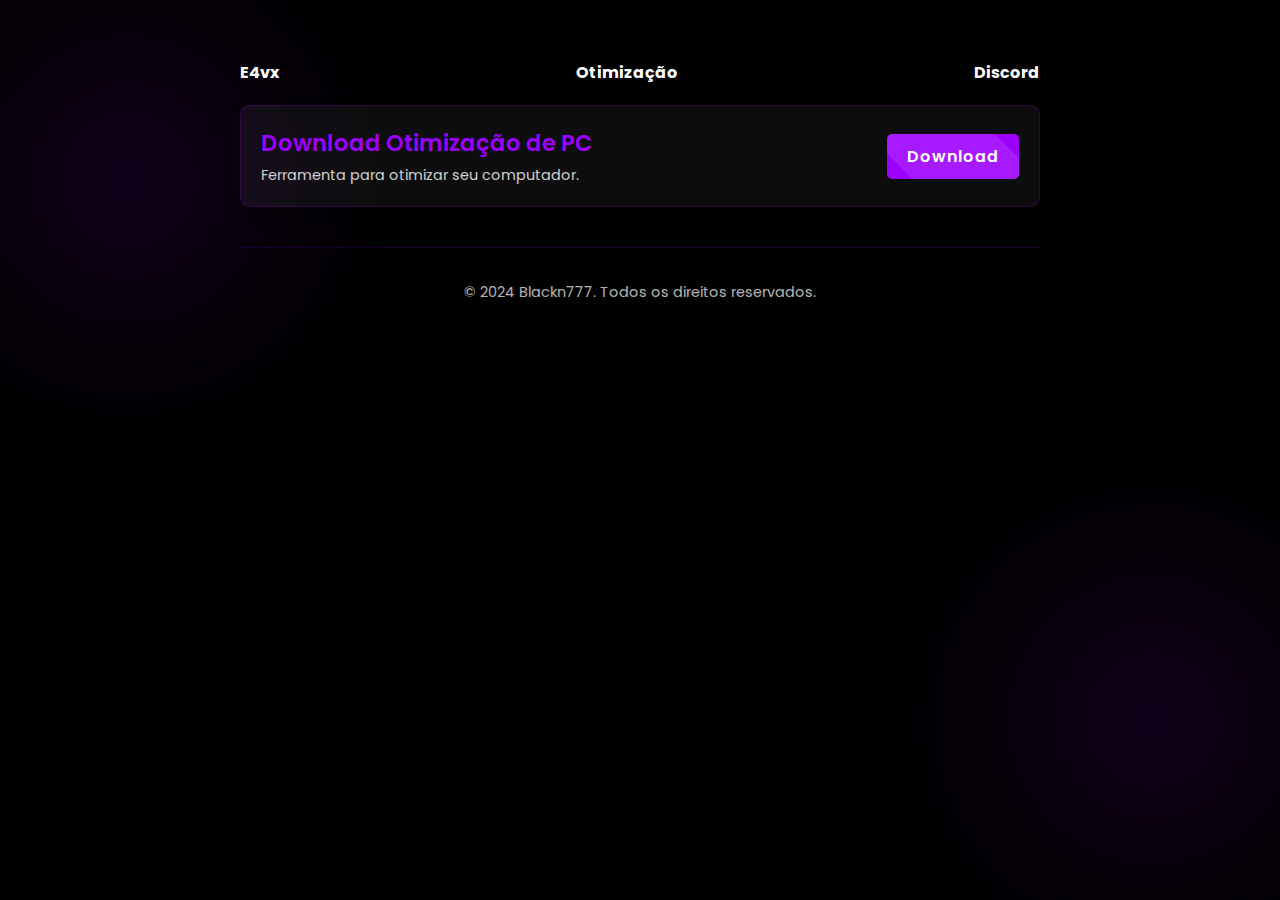
==== otimizacao.html @ 9302ef56 "Create otimizacao.html" ====
<!DOCTYPE html>
<html lang="pt-br">

<head>
    <meta charset="UTF-8">
    <meta name="viewport" content="width=device-width, initial-scale=1.0">
    <link href="https://fonts.googleapis.com/css2?family=Poppins:wght@400;600&display=swap" rel="stylesheet">
    <link rel="stylesheet" href="styles.css">
    <style>
        :root {
            --bg-color: #000000;
            --text-color: #ffffff;
            --accent-color: #9d00ff;
            --hover-color: #bf00ff;
            --card-bg: rgba(255, 255, 255, 0.05);
        }

        body, html {
            margin: 0;
            padding: 0;
            font-family: 'Poppins', sans-serif;
            background-color: var(--bg-color);
            color: var(--text-color);
            background-image: 
                radial-gradient(circle at 10% 20%, rgba(157, 0, 255, 0.1) 0%, transparent 20%),
                radial-gradient(circle at 90% 80%, rgba(157, 0, 255, 0.1) 0%, transparent 20%);
            background-attachment: fixed;
        }

        .nav-tabs {
            display: flex;
            justify-content: space-between;
            align-items: center;
            list-style: none;
            padding: 0;
            margin: 20px 0; /* Espaço acima e abaixo */
        }

        .nav-tabs li {
            margin-right: 20px;
        }

        .nav-tabs li:last-child {
            margin-right: 0;
        }

        .nav-tabs a {
            text-decoration: none;
            color: var(--text-color);
            font-weight: bold;
            transition: color 0.3s ease;
        }

        .nav-tabs a:hover {
            color: var(--accent-color);
        }

        .container {
            max-width: 800px;
            margin: 0 auto;
            padding: 40px 20px;
        }

        .emulator-list {
            display: flex;
            flex-direction: column;
            gap: 20px;
        }

        .emulator-card {
            background-color: var(--card-bg);
            border-radius: 10px;
            padding: 20px;
            display: flex;
            justify-content: space-between;
            align-items: center;
            transition: transform 0.3s ease, box-shadow 0.3s ease;
            animation: fadeIn 0.5s ease-out;
            border: 1px solid rgba(157, 0, 255, 0.2);
        }

        .emulator-card:hover {
            transform: translateY(-5px);
            box-shadow: 0 5px 15px rgba(157, 0, 255, 0.3);
        }

        .emulator-info h3 {
            margin: 0;
            color: var(--accent-color);
        }

        .emulator-info p {
            margin: 5px 0 0;
            font-size: 0.9em;
            opacity: 0.8;
        }

        .download-btn {
            background-color: var(--accent-color);
            color: var(--text-color);
            text-decoration: none;
            padding: 10px 20px;
            border-radius: 5px;
            transition: background-color 0.3s ease, transform 0.3s ease;
            position: relative;
            overflow: hidden;
        }

        .download-btn:before {
            content: '';
            position: absolute;
            top: -50%;
            left: -50%;
            width: 200%;
            height: 200%;
            background: rgba(255, 255, 255, 0.1);
            transform: rotate(45deg);
            transition: all 0.3s;
        }

        .download-btn:hover:before {
            top: -100%;
            left: -100%;
        }

        .download-btn:hover {
            background-color: var(--hover-color);
            transform: scale(1.05);
        }

        .footer {
            text-align: center;
            margin-top: 40px;
            font-size: 0.9em;
            opacity: 0.7;
        }

        @keyframes fadeIn {
            from {
                opacity: 0;
                transform: translateY(20px);
            }
            to {
                opacity: 1;
                transform: translateY(0);
            }
        }

        @media (max-width: 600px) {
            .emulator-card {
                flex-direction: column;
                text-align: center;
            }

            .download-btn {
                margin-top: 15px;
            }
        }
    </style>
</head>

<body>
    <div class="container">
        <!-- Barra de Navegação -->
        <ul class="nav-tabs">
            <li><a href="index.html#e4vx">E4vx</a></li>
            <li><a href="otimizacao.html#otimizacao">Otimização</a></li>
            <li><a href="index.html#discord">Discord</a></li>
        </ul>

        <div class="emulator-list">
            <div class="emulator-card">
                <div class="emulator-info">
                    <h3>Download Otimização de PC</h3>
                    <p>Ferramenta para otimizar seu computador.</p>
                </div>
                <a href="https://drive.google.com/file/d/1_h3hxbaZHML2WN4ETcPIG2U7jtEWJM4s/view?usp=drive_link" class="download-btn" target="_blank">Download</a>
            </div>
        </div>

        <div class="footer">
            <p>© 2024 Blackn777. Todos os direitos reservados.</p>
        </div>
    </div>
</body>

</html>
---- styles.css ----
@import url('https://fonts.googleapis.com/css2?family=Orbitron:wght@400;500;700&display=swap');

:root {
    --bg-color: #000000;
    --text-color: #ffffff;
    --accent-color: #9d00ff;
    --hover-color: #bf00ff;
    --card-bg: rgba(255, 255, 255, 0.05);
    --card-border: rgba(157, 0, 255, 0.2);
    --glow-color: rgba(157, 0, 255, 0.5);
}

body, html {
    margin: 0;
    padding: 0;
    font-family: 'Orbitron', sans-serif;
    background-color: var(--bg-color);
    color: var(--text-color);
    background-image: 
        radial-gradient(circle at 10% 20%, var(--glow-color) 0%, transparent 20%),
        radial-gradient(circle at 90% 80%, var(--glow-color) 0%, transparent 20%);
    background-attachment: fixed;
    min-height: 100vh;
}

.container {
    max-width: 800px;
    margin: 0 auto;
    padding: 40px 20px;
}

h1 {
    text-align: center;
    color: var(--accent-color);
    margin-bottom: 40px;
    font-size: 3em;
    font-weight: 700;
    letter-spacing: 2px;
    text-transform: uppercase;
    position: relative;
}

.emulator-list {
    display: flex;
    flex-direction: column;
    gap: 20px;
}

.emulator-card {
    background-color: var(--card-bg);
    border-radius: 15px;
    padding: 25px;
    display: flex;
    justify-content: space-between;
    align-items: center;
    transition: all 0.3s ease;
    animation: fadeIn 0.5s ease-out, pulse 3s infinite;
    border: 1px solid var(--card-border);
    box-shadow: 0 5px 15px rgba(0, 0, 0, 0.2);
    position: relative;
    overflow: hidden;
}

.emulator-card::before {
    content: '';
    position: absolute;
    top: -50%;
    left: -50%;
    width: 200%;
    height: 200%;
    background: radial-gradient(circle, var(--glow-color) 0%, transparent 70%);
    opacity: 0;
    transition: opacity 0.3s ease;
}

.emulator-card:hover::before {
    opacity: 1;
}

.emulator-card:hover {
    transform: translateY(-5px) scale(1.02);
    box-shadow: 0 10px 20px rgba(157, 0, 255, 0.3);
    border-color: var(--accent-color);
}

.emulator-info h3 {
    margin: 0;
    color: var(--accent-color);
    font-size: 1.4em;
    font-weight: 600;
}

.emulator-info p {
    margin: 8px 0 0;
    font-size: 0.95em;
    opacity: 0.8;
}

.download-btn {
    background-color: var(--accent-color);
    color: var(--text-color);
    text-decoration: none;
    padding: 12px 25px;
    border-radius: 50px;
    font-weight: 600;
    letter-spacing: 1px;
    transition: all 0.3s ease;
    position: relative;
    overflow: hidden;
    display: inline-block;
}

.download-btn:before {
    content: '';
    position: absolute;
    top: -50%;
    left: -50%;
    width: 200%;
    height: 200%;
    background: rgba(255, 255, 255, 0.1);
    transform: rotate(45deg);
    transition: all 0.3s;
}

.download-btn:hover:before {
    top: -100%;
    left: -100%;
}

.download-btn:hover {
    background-color: var(--hover-color);
    transform: scale(1.05);
    box-shadow: 0 0 20px var(--glow-color);
}

.footer {
    text-align: center;
    margin-top: 60px;
    font-size: 0.9em;
    opacity: 0.7;
    border-top: 1px solid var(--card-border);
    padding-top: 20px;
}

@keyframes glow {
    from {
        text-shadow: 0 0 5px var(--accent-color), 0 0 10px var(--accent-color);
    }
    to {
        text-shadow: 0 0 10px var(--accent-color), 0 0 20px var(--accent-color), 0 0 30px var(--accent-color);
    }
}

@keyframes fadeIn {
    from {
        opacity: 0;
        transform: translateY(20px);
    }
    to {
        opacity: 1;
        transform: translateY(0);
    }
}

@keyframes pulse {
    0% {
        box-shadow: 0 0 0 0 rgba(157, 0, 255, 0.4);
    }
    70% {
        box-shadow: 0 0 0 10px rgba(157, 0, 255, 0);
    }
    100% {
        box-shadow: 0 0 0 0 rgba(157, 0, 255, 0);
    }
}

@media (max-width: 600px) {
    .emulator-card {
        flex-direction: column;
        text-align: center;
    }

    .download-btn {
        margin-top: 20px;
    }

    h1 {
        font-size: 2.5em;
    }
}
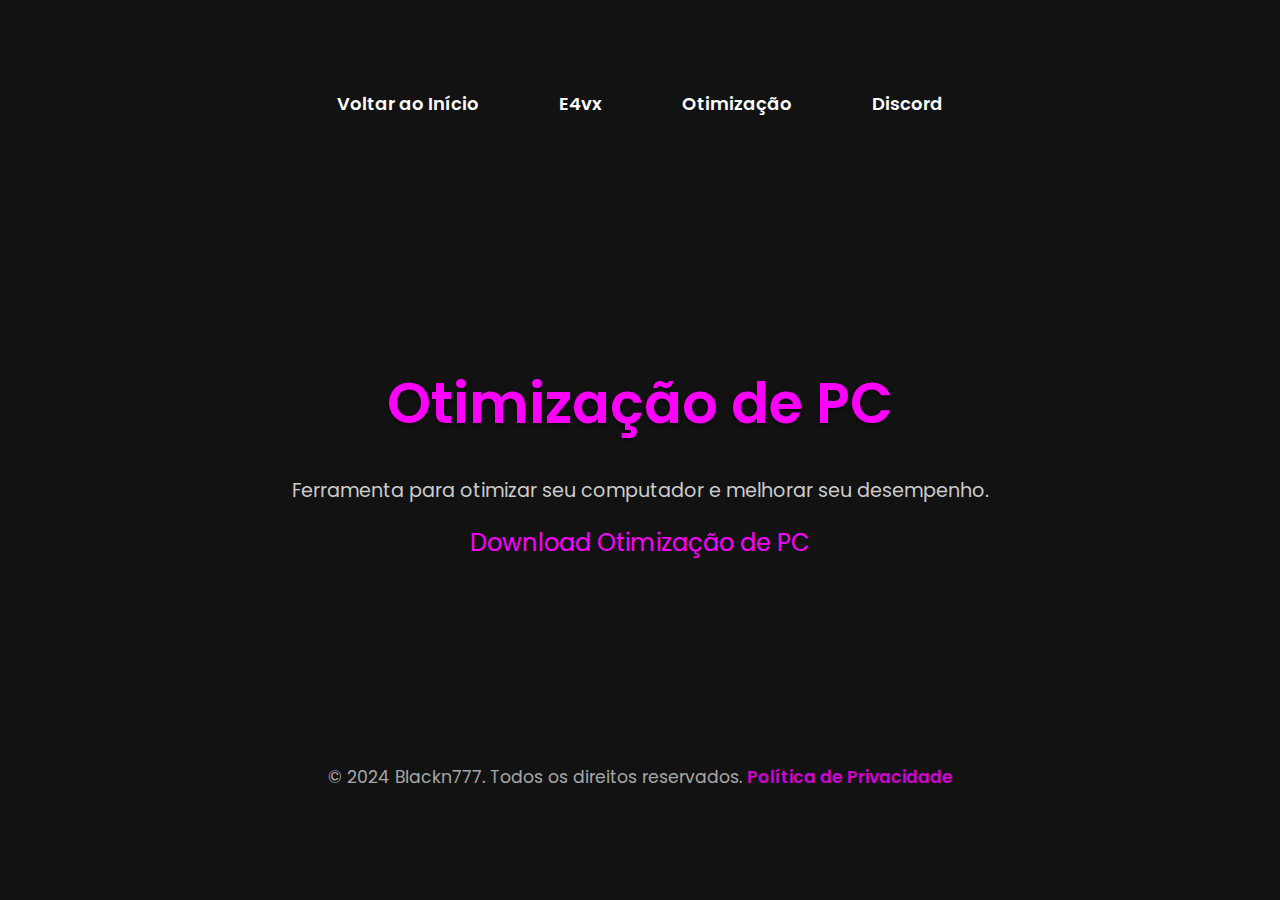
==== commit a1a9711b: "Add files via upload" ====
--- a/otimizacao.html
+++ b/otimizacao.html
@@ -1,187 +1,177 @@
-<!DOCTYPE html>
-<html lang="pt-br">
-
-<head>
-    <meta charset="UTF-8">
-    <meta name="viewport" content="width=device-width, initial-scale=1.0">
-    <link href="https://fonts.googleapis.com/css2?family=Poppins:wght@400;600&display=swap" rel="stylesheet">
-    <link rel="stylesheet" href="styles.css">
-    <style>
-        :root {
-            --bg-color: #000000;
-            --text-color: #ffffff;
-            --accent-color: #9d00ff;
-            --hover-color: #bf00ff;
-            --card-bg: rgba(255, 255, 255, 0.05);
-        }
-
-        body, html {
-            margin: 0;
-            padding: 0;
-            font-family: 'Poppins', sans-serif;
-            background-color: var(--bg-color);
-            color: var(--text-color);
-            background-image: 
-                radial-gradient(circle at 10% 20%, rgba(157, 0, 255, 0.1) 0%, transparent 20%),
-                radial-gradient(circle at 90% 80%, rgba(157, 0, 255, 0.1) 0%, transparent 20%);
-            background-attachment: fixed;
-        }
-
-        .nav-tabs {
-            display: flex;
-            justify-content: space-between;
-            align-items: center;
-            list-style: none;
-            padding: 0;
-            margin: 20px 0; /* Espaço acima e abaixo */
-        }
-
-        .nav-tabs li {
-            margin-right: 20px;
-        }
-
-        .nav-tabs li:last-child {
-            margin-right: 0;
-        }
-
-        .nav-tabs a {
-            text-decoration: none;
-            color: var(--text-color);
-            font-weight: bold;
-            transition: color 0.3s ease;
-        }
-
-        .nav-tabs a:hover {
-            color: var(--accent-color);
-        }
-
-        .container {
-            max-width: 800px;
-            margin: 0 auto;
-            padding: 40px 20px;
-        }
-
-        .emulator-list {
-            display: flex;
-            flex-direction: column;
-            gap: 20px;
-        }
-
-        .emulator-card {
-            background-color: var(--card-bg);
-            border-radius: 10px;
-            padding: 20px;
-            display: flex;
-            justify-content: space-between;
-            align-items: center;
-            transition: transform 0.3s ease, box-shadow 0.3s ease;
-            animation: fadeIn 0.5s ease-out;
-            border: 1px solid rgba(157, 0, 255, 0.2);
-        }
-
-        .emulator-card:hover {
-            transform: translateY(-5px);
-            box-shadow: 0 5px 15px rgba(157, 0, 255, 0.3);
-        }
-
-        .emulator-info h3 {
-            margin: 0;
-            color: var(--accent-color);
-        }
-
-        .emulator-info p {
-            margin: 5px 0 0;
-            font-size: 0.9em;
-            opacity: 0.8;
-        }
-
-        .download-btn {
-            background-color: var(--accent-color);
-            color: var(--text-color);
-            text-decoration: none;
-            padding: 10px 20px;
-            border-radius: 5px;
-            transition: background-color 0.3s ease, transform 0.3s ease;
-            position: relative;
-            overflow: hidden;
-        }
-
-        .download-btn:before {
-            content: '';
-            position: absolute;
-            top: -50%;
-            left: -50%;
-            width: 200%;
-            height: 200%;
-            background: rgba(255, 255, 255, 0.1);
-            transform: rotate(45deg);
-            transition: all 0.3s;
-        }
-
-        .download-btn:hover:before {
-            top: -100%;
-            left: -100%;
-        }
-
-        .download-btn:hover {
-            background-color: var(--hover-color);
-            transform: scale(1.05);
-        }
-
-        .footer {
-            text-align: center;
-            margin-top: 40px;
-            font-size: 0.9em;
-            opacity: 0.7;
-        }
-
-        @keyframes fadeIn {
-            from {
-                opacity: 0;
-                transform: translateY(20px);
-            }
-            to {
-                opacity: 1;
-                transform: translateY(0);
-            }
-        }
-
-        @media (max-width: 600px) {
-            .emulator-card {
-                flex-direction: column;
-                text-align: center;
-            }
-
-            .download-btn {
-                margin-top: 15px;
-            }
-        }
-    </style>
-</head>
-
-<body>
-    <div class="container">
-        <!-- Barra de Navegação -->
-        <ul class="nav-tabs">
-            <li><a href="index.html#e4vx">E4vx</a></li>
-            <li><a href="otimizacao.html#otimizacao">Otimização</a></li>
-            <li><a href="index.html#discord">Discord</a></li>
-        </ul>
-
-        <div class="emulator-list">
-            <div class="emulator-card">
-                <div class="emulator-info">
-                    <h3>Download Otimização de PC</h3>
-                    <p>Ferramenta para otimizar seu computador.</p>
-                </div>
-                <a href="https://drive.google.com/file/d/1_h3hxbaZHML2WN4ETcPIG2U7jtEWJM4s/view?usp=drive_link" class="download-btn" target="_blank">Download</a>
-            </div>
-        </div>
-
-        <div class="footer">
-            <p>© 2024 Blackn777. Todos os direitos reservados.</p>
-        </div>
-    </div>
-</body>
-
-</html>
+<!DOCTYPE html>
+<html lang="pt-br">
+
+<head>
+    <meta charset="UTF-8">
+    <meta name="viewport" content="width=device-width, initial-scale=1.0">
+    <title>Otimização - Blackn777</title>
+    <link href="https://fonts.googleapis.com/css2?family=Poppins:wght@400;600&display=swap" rel="stylesheet">
+    <link rel="stylesheet" href="../styles.css">
+    <style>
+        /* Estilos Gerais */
+        body, html {
+            margin: 0;
+            padding: 0;
+            font-family: 'Poppins', sans-serif;
+            background-color: #121212;
+            color: #fff;
+            display: flex;
+            flex-direction: column;
+            min-height: 100vh;
+            overflow-x: hidden;
+        }
+
+        .container {
+            flex: 1;
+            display: flex;
+            flex-direction: column;
+            align-items: center;
+            justify-content: space-between;
+            padding: 60px 20px;
+        }
+
+        /* Navegação */
+        .nav-tabs {
+            display: flex;
+            justify-content: center;
+            list-style: none;
+            padding: 0;
+            margin-bottom: 40px;
+        }
+
+        .nav-tabs li {
+            margin: 0 25px;
+        }
+
+        .nav-tabs a {
+            text-decoration: none;
+            color: #fff;
+            font-weight: 600;
+            font-size: 18px;
+            padding: 10px 15px;
+            position: relative;
+            border-radius: 4px;
+            transition: all 0.3s ease;
+        }
+
+        .nav-tabs a::after {
+            content: '';
+            position: absolute;
+            width: 0;
+            height: 2px;
+            bottom: 0;
+            left: 50%;
+            transform: translateX(-50%);
+            background-color: #ff00ff;
+            transition: width 0.3s ease, left 0.3s ease;
+        }
+
+        .nav-tabs a:hover {
+            color: #ff00ff;
+            background-color: rgba(255, 0, 255, 0.1);
+        }
+
+        .nav-tabs a:hover::after {
+            width: 100%;
+        }
+
+        /* Conteúdo Principal */
+        .main-content {
+            text-align: center;
+            animation: fadeIn 1.2s ease-out;
+            max-width: 800px;
+            margin: 0 auto;
+        }
+
+        @keyframes fadeIn {
+            0% {
+                opacity: 0;
+                transform: translateY(20px);
+            }
+            100% {
+                opacity: 1;
+                transform: translateY(0);
+            }
+        }
+
+        h1 {
+            font-size: 3.5em;
+            font-weight: 600;
+            margin-bottom: 30px;
+            color: #ff00ff;
+            text-shadow: 0 2px 4px rgba(0, 0, 0, 0.5);
+        }
+
+        p {
+            font-size: 1.2em;
+            color: #ccc;
+            margin-bottom: 20px;
+        }
+
+        .download-link {
+            color: #ff00ff;
+            font-size: 1.5em;
+            text-decoration: none;
+            transition: color 0.3s ease;
+        }
+
+        .download-link:hover {
+            color: #fff;
+        }
+
+        /* Rodapé */
+        .footer {
+            text-align: center;
+            font-size: 0.9em;
+            opacity: 0.8;
+            padding: 30px 0;
+            color: #ccc;
+        }
+
+        .footer a {
+            color: #ff00ff;
+            text-decoration: none;
+            font-weight: 600;
+            transition: color 0.3s;
+        }
+
+        .footer a:hover {
+            color: #fff;
+        }
+
+        /* Responsividade */
+        @media (max-width: 768px) {
+            h1 {
+                font-size: 2.5em;
+            }
+            .download-link {
+                font-size: 1.2em;
+            }
+        }
+    </style>
+</head>
+
+<body>
+    <div class="container">
+        <nav>
+            <ul class="nav-tabs">
+                <li><a href="../index.html">Voltar ao Início</a></li>
+                <li><a href="/e4vx/e4vx.html">E4vx</a></li>
+                <li><a href="/otimizacao/otimizacao.html">Otimização</a></li>
+                <li><a href="/discord/discord.html">Discord</a></li>
+            </ul>
+        </nav>
+
+        <main class="main-content">
+            <h1>Otimização de PC</h1>
+            <p class="description">Ferramenta para otimizar seu computador e melhorar seu desempenho.</p>
+            <a class="download-link" href="https://drive.google.com/file/d/1_h3hxbaZHML2WN4ETcPIG2U7jtEWJM4s/view" target="_blank">Download Otimização de PC</a>
+        </main>
+
+        <footer class="footer">
+            <p>© 2024 Blackn777. Todos os direitos reservados. <a href="#">Política de Privacidade</a></p>
+        </footer>
+    </div>
+</body>
+
+</html>
--- a/styles.css
+++ b/styles.css
@@ -1,190 +1,70 @@
-@import url('https://fonts.googleapis.com/css2?family=Orbitron:wght@400;500;700&display=swap');
-
-:root {
-    --bg-color: #000000;
-    --text-color: #ffffff;
-    --accent-color: #9d00ff;
-    --hover-color: #bf00ff;
-    --card-bg: rgba(255, 255, 255, 0.05);
-    --card-border: rgba(157, 0, 255, 0.2);
-    --glow-color: rgba(157, 0, 255, 0.5);
-}
-
-body, html {
-    margin: 0;
+/* Navigation styles */
+.nav-tabs {
+    display: flex;
+    justify-content: center;
+    list-style: none;
     padding: 0;
-    font-family: 'Orbitron', sans-serif;
-    background-color: var(--bg-color);
+    margin: 20px 0;
+    background-color: transparent;
+    box-shadow: 0 2px 4px rgba(0, 0, 0, 0.1);
+  }
+  
+  .nav-tabs li {
+    margin: 0 10px;
+    transition: background-color 0.3s ease;
+  }
+  
+  .nav-tabs li:hover {
+    background-color: rgba(0, 0, 0, 0.1);
+  }
+  
+  .nav-tabs a {
+    text-decoration: none;
     color: var(--text-color);
-    background-image: 
-        radial-gradient(circle at 10% 20%, var(--glow-color) 0%, transparent 20%),
-        radial-gradient(circle at 90% 80%, var(--glow-color) 0%, transparent 20%);
-    background-attachment: fixed;
-    min-height: 100vh;
-}
-
-.container {
-    max-width: 800px;
-    margin: 0 auto;
-    padding: 40px 20px;
-}
-
-h1 {
-    text-align: center;
-    color: var(--accent-color);
-    margin-bottom: 40px;
-    font-size: 3em;
-    font-weight: 700;
-    letter-spacing: 2px;
-    text-transform: uppercase;
+    font-weight: bold;
+    padding: 10px 5px;
+    display: block;
+    transition: all 0.3s ease;
     position: relative;
-}
-
-.emulator-list {
-    display: flex;
-    flex-direction: column;
-    gap: 20px;
-}
-
-.emulator-card {
-    background-color: var(--card-bg);
-    border-radius: 15px;
-    padding: 25px;
-    display: flex;
-    justify-content: space-between;
-    align-items: center;
-    transition: all 0.3s ease;
-    animation: fadeIn 0.5s ease-out, pulse 3s infinite;
-    border: 1px solid var(--card-border);
-    box-shadow: 0 5px 15px rgba(0, 0, 0, 0.2);
-    position: relative;
-    overflow: hidden;
-}
-
-.emulator-card::before {
+    border-radius: 5px;
+  }
+  
+  .nav-tabs a::after {
     content: '';
     position: absolute;
-    top: -50%;
-    left: -50%;
-    width: 200%;
-    height: 200%;
-    background: radial-gradient(circle, var(--glow-color) 0%, transparent 70%);
-    opacity: 0;
-    transition: opacity 0.3s ease;
-}
-
-.emulator-card:hover::before {
-    opacity: 1;
-}
-
-.emulator-card:hover {
-    transform: translateY(-5px) scale(1.02);
-    box-shadow: 0 10px 20px rgba(157, 0, 255, 0.3);
-    border-color: var(--accent-color);
-}
-
-.emulator-info h3 {
-    margin: 0;
+    width: 0;
+    height: 2px;
+    bottom: 0;
+    left: 0;
+    background-color: var(--accent-color);
+    transition: width 0.3s ease;
+  }
+  
+  .nav-tabs a:hover::after {
+    width: 100%;
+  }
+  
+  .nav-tabs a:hover {
     color: var(--accent-color);
-    font-size: 1.4em;
-    font-weight: 600;
-}
-
-.emulator-info p {
-    margin: 8px 0 0;
-    font-size: 0.95em;
-    opacity: 0.8;
-}
-
-.download-btn {
+  }
+  
+  .nav-tabs a:focus {
+    outline: none;
+    box-shadow: 0 0 0 2px var(--accent-color);
+  }
+  
+  .nav-tabs a:active {
     background-color: var(--accent-color);
-    color: var(--text-color);
-    text-decoration: none;
-    padding: 12px 25px;
-    border-radius: 50px;
-    font-weight: 600;
-    letter-spacing: 1px;
-    transition: all 0.3s ease;
-    position: relative;
-    overflow: hidden;
-    display: inline-block;
-}
-
-.download-btn:before {
-    content: '';
-    position: absolute;
-    top: -50%;
-    left: -50%;
-    width: 200%;
-    height: 200%;
-    background: rgba(255, 255, 255, 0.1);
-    transform: rotate(45deg);
-    transition: all 0.3s;
-}
-
-.download-btn:hover:before {
-    top: -100%;
-    left: -100%;
-}
-
-.download-btn:hover {
-    background-color: var(--hover-color);
-    transform: scale(1.05);
-    box-shadow: 0 0 20px var(--glow-color);
-}
-
-.footer {
-    text-align: center;
-    margin-top: 60px;
-    font-size: 0.9em;
-    opacity: 0.7;
-    border-top: 1px solid var(--card-border);
-    padding-top: 20px;
-}
-
-@keyframes glow {
-    from {
-        text-shadow: 0 0 5px var(--accent-color), 0 0 10px var(--accent-color);
+    transition: background-color 0.3s ease;
+  }
+  
+  @media (max-width: 600px) {
+    .nav-tabs {
+      flex-direction: column;
+      align-items: center;
     }
-    to {
-        text-shadow: 0 0 10px var(--accent-color), 0 0 20px var(--accent-color), 0 0 30px var(--accent-color);
+  
+    .nav-tabs li {
+      margin: 5px 0;
     }
-}
-
-@keyframes fadeIn {
-    from {
-        opacity: 0;
-        transform: translateY(20px);
-    }
-    to {
-        opacity: 1;
-        transform: translateY(0);
-    }
-}
-
-@keyframes pulse {
-    0% {
-        box-shadow: 0 0 0 0 rgba(157, 0, 255, 0.4);
-    }
-    70% {
-        box-shadow: 0 0 0 10px rgba(157, 0, 255, 0);
-    }
-    100% {
-        box-shadow: 0 0 0 0 rgba(157, 0, 255, 0);
-    }
-}
-
-@media (max-width: 600px) {
-    .emulator-card {
-        flex-direction: column;
-        text-align: center;
-    }
-
-    .download-btn {
-        margin-top: 20px;
-    }
-
-    h1 {
-        font-size: 2.5em;
-    }
-}
+  }